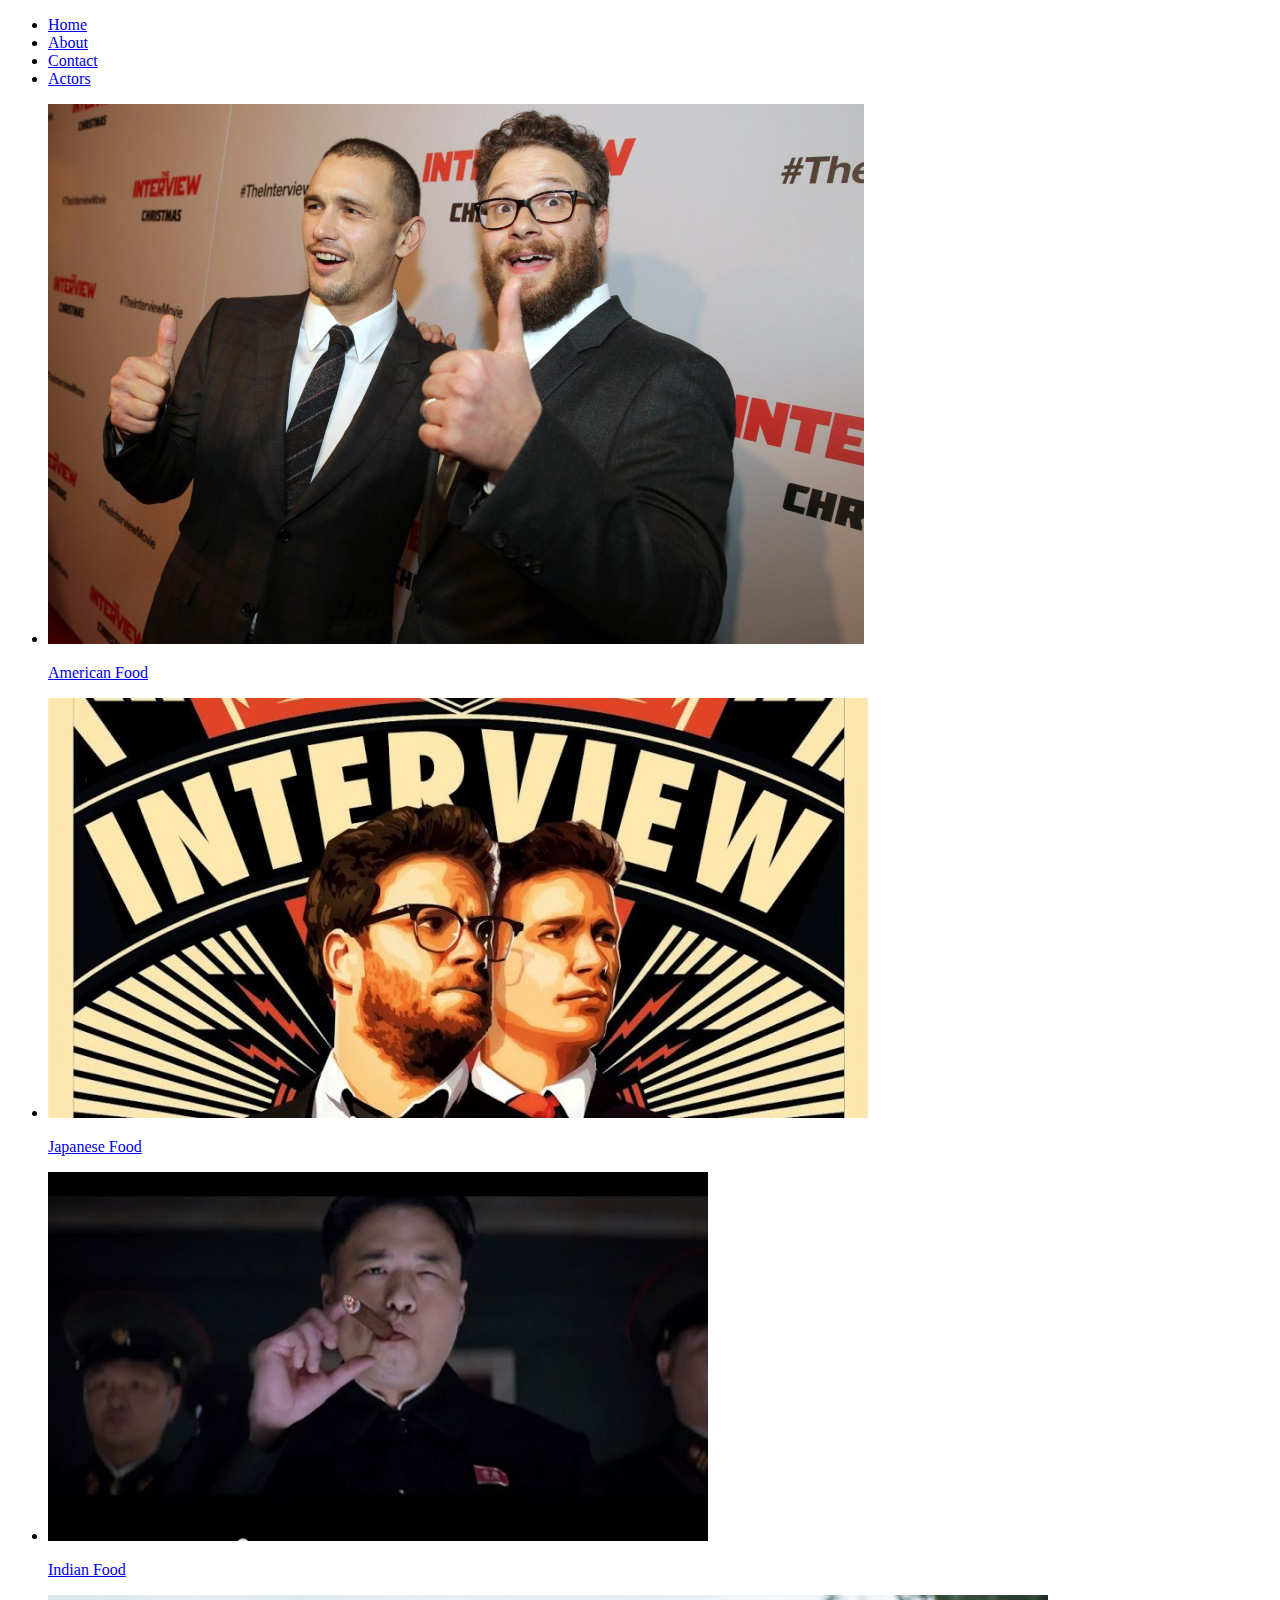
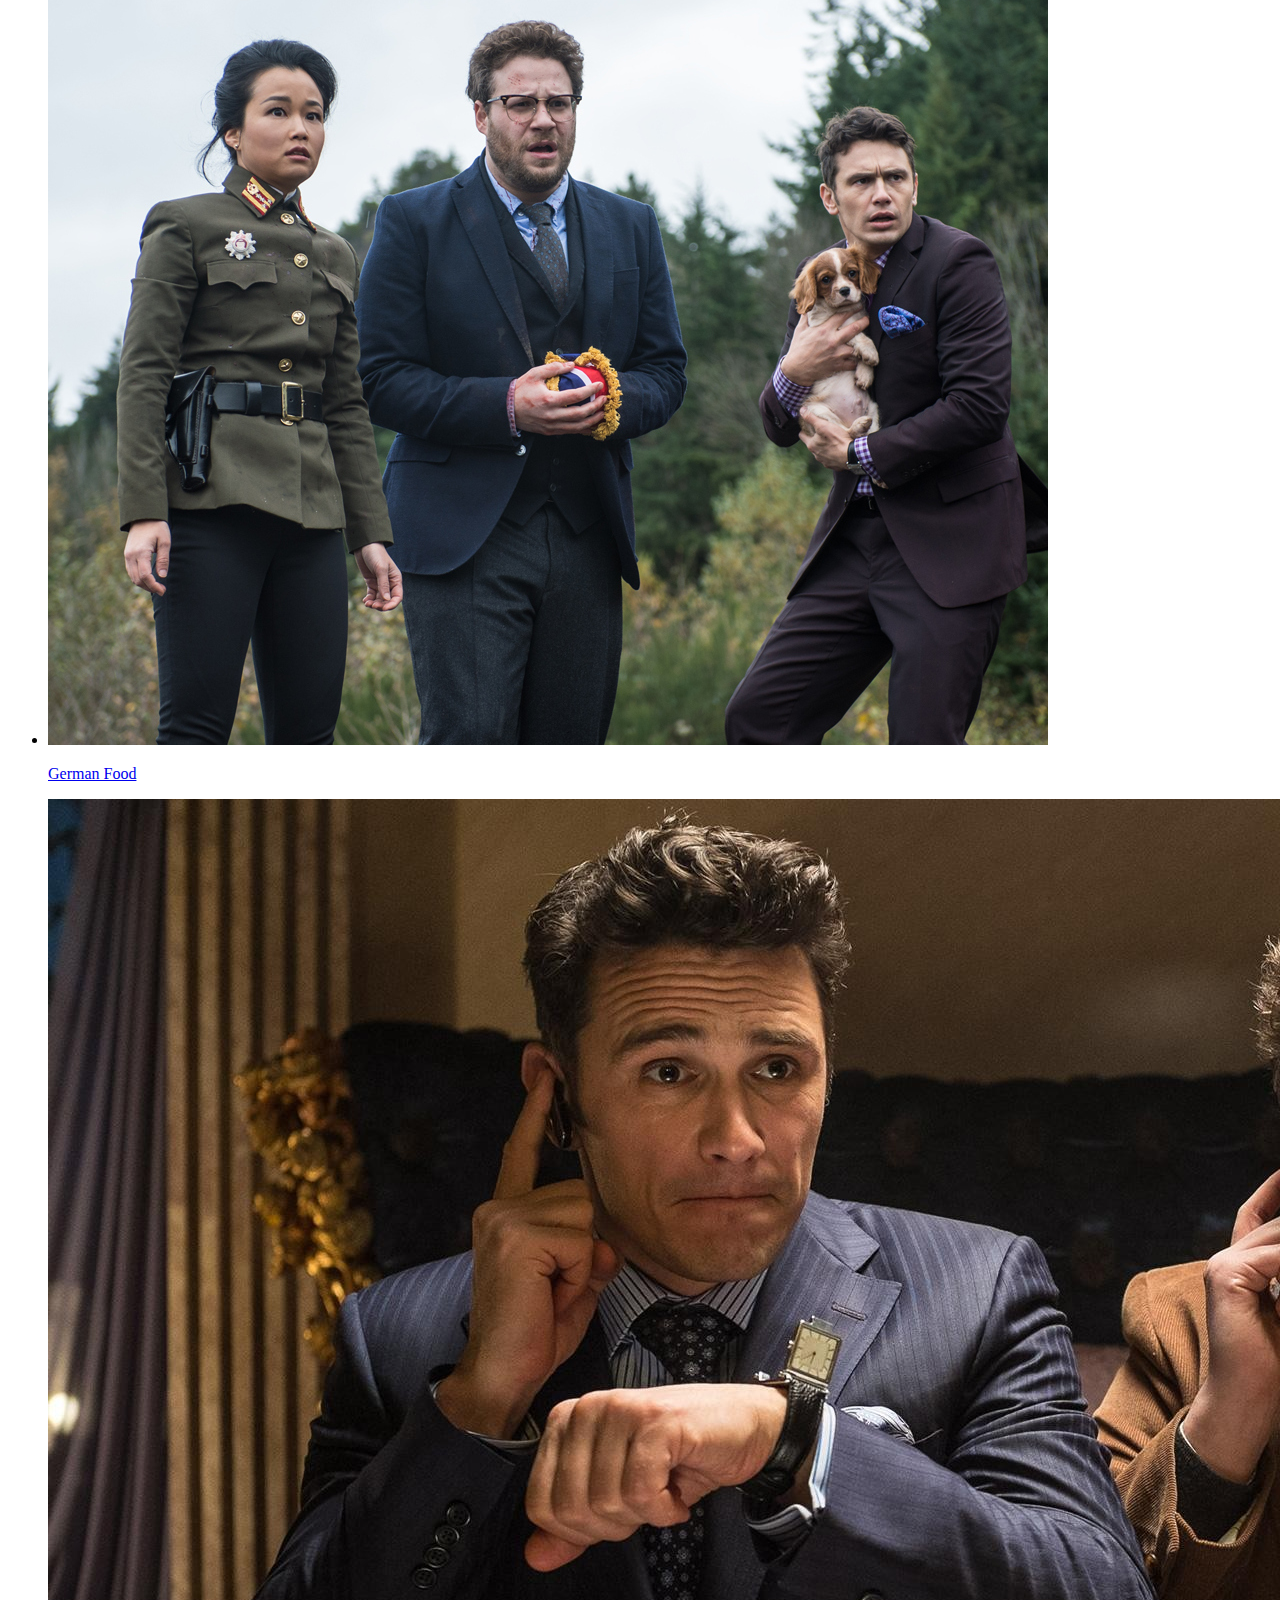
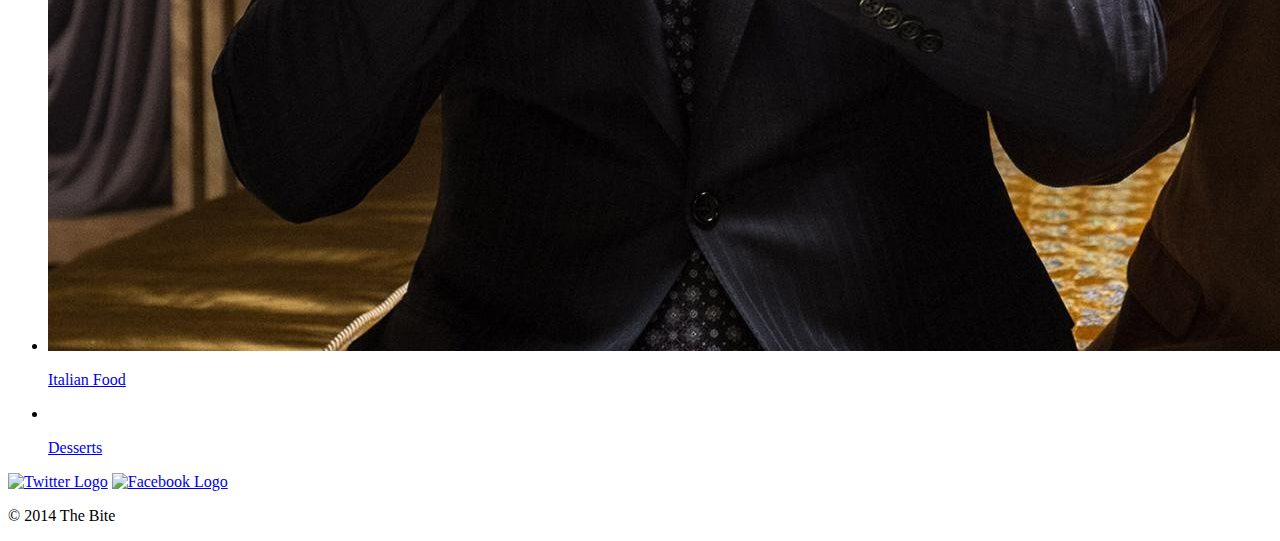
==== index.html @ f6d62d9b "Pictures and info. on actors" ====
<!DOCTYPE html>

<html lang="en">
 <head>
	<meta charset="utf-8">
	<title>The Interview</title>
	<link rel="stylesheet" href="css/normalize.css">
	<link href='http://fonts.googleapis.com/css?family=Playball' rel='stylesheet' type='text/css'>
	<link rel="stylesheet" href="css/style.css">
	<link rel="stylesheet" href="css/normalize.css">
	<meta name="viewport" content="width-device-width, initial-scale=1.0">
 </head>
 <body>
	<header>
		<nav>
				<ul>
					<li><a href="index.html" class="selected">Home</a></li>
					<li><a href="about.html">About</a></li>
					<li><a href="contact.html">Contact</a></li>
					<li><a href="actors.html">Actors</a></li>
				</ul>
	    </nav>
	</header>
	<div id="wrapper">
		<section>
		 	<ul id="gallery">
				<li>
					<a href="actors.html">
					 <img src="img/816x540.jpg" alt="816x540">
					 <p>American Food</p>
					</a>
				</li>
				<li>
					<a href="actors.html">
					 <img src="img/820x420.jpg" alt="820x420">
					 <p>Japanese Food</p>
					</a>
				</li>
				<li>
					<a href="actors.html">
					 <img src="img/kim.jpg" alt="kim">
					 <p>Indian Food</p>
					</a>
				</li>
				<li>
					<a href="actors.html">
					 <img src="img/the-interview.jpg" alt="the-interview">
					 <p>German Food</p>
					</a>
				</li>
				<li>
					<a href="actors.html">
					 <img src="img/theinterview.jpeg" alt="theinterview">
					 <p>Italian Food</p>
					</a>
				</li>
				<li>
					<a href="actors.html">
					 <img src="" alt="">
				    <p>Desserts</p>
					</a>
				</li>
			</ul>
		</section>
		<footer>
		<!-- this is a comment -->
			<a href="http://twitter.com/leimomiarscott"><img src="img/twitter-wrap.png" alt="Twitter Logo" class="social-icon"></a>
			<a href="http://facebook.com/leimomiarscott.me"><img src="img/facebook-wrap.png" alt="Facebook Logo" class="social-icon"></a>
			<p>&copy; 2014 The Bite</p>
		</footer>
    </div>
 </body>
 </html>
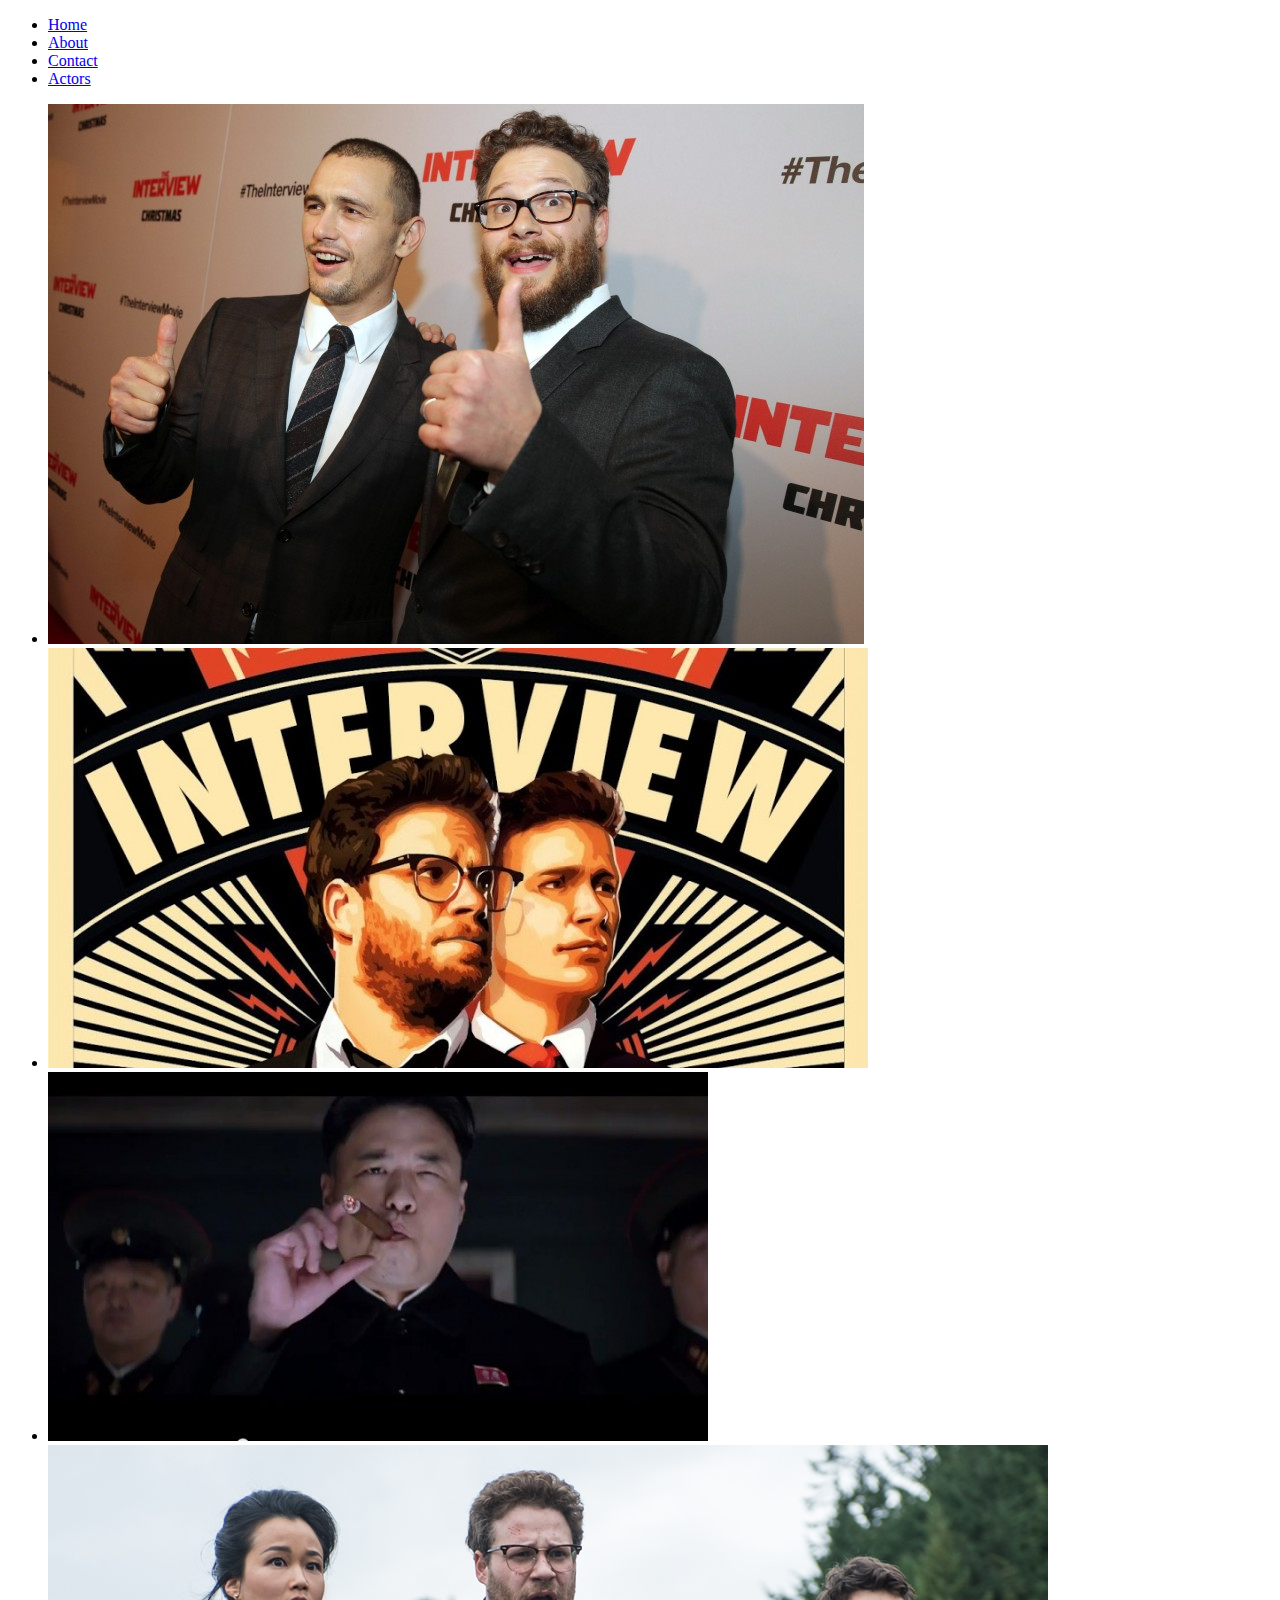
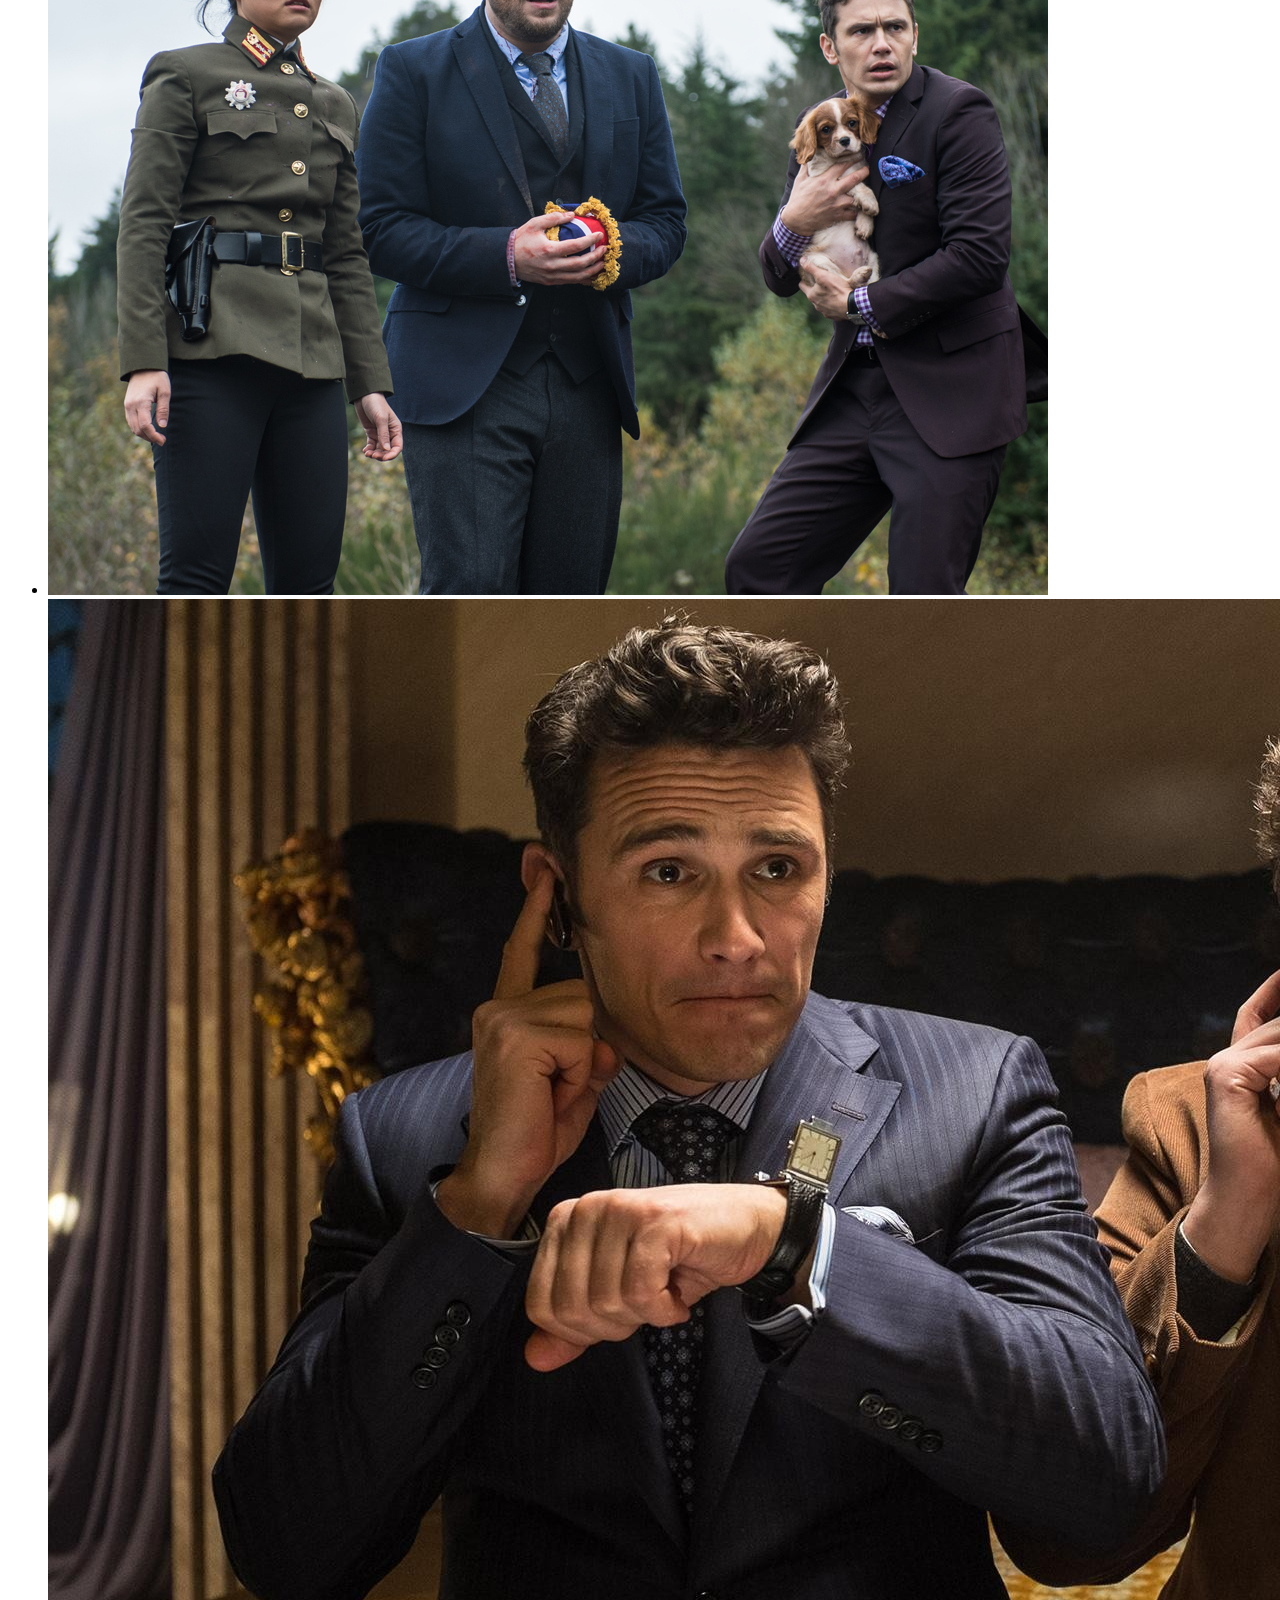
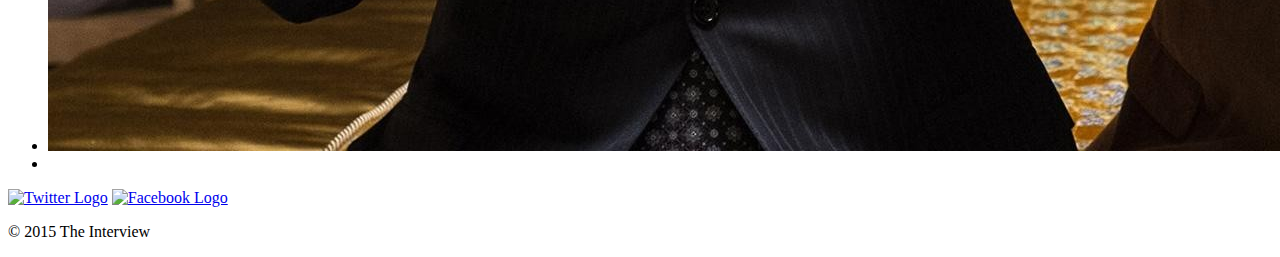
==== commit de2040d6: "just another update" ====
--- a/index.html
+++ b/index.html
@@ -26,39 +26,27 @@
 		 	<ul id="gallery">
 				<li>
 					<a href="actors.html">
-					 <img src="img/816x540.jpg" alt="816x540">
-					 <p>American Food</p>
-					</a>
+					 <img src="img/816x540.jpg" alt="816x540"></a>
 				</li>
 				<li>
 					<a href="actors.html">
-					 <img src="img/820x420.jpg" alt="820x420">
-					 <p>Japanese Food</p>
-					</a>
+					 <img src="img/820x420.jpg" alt="820x420"></a>
 				</li>
 				<li>
 					<a href="actors.html">
-					 <img src="img/kim.jpg" alt="kim">
-					 <p>Indian Food</p>
-					</a>
+					 <img src="img/kim.jpg" alt="kim"></a>
 				</li>
 				<li>
 					<a href="actors.html">
-					 <img src="img/the-interview.jpg" alt="the-interview">
-					 <p>German Food</p>
-					</a>
+					 <img src="img/the-interview.jpg" alt="the-interview"></a>
 				</li>
 				<li>
 					<a href="actors.html">
-					 <img src="img/theinterview.jpeg" alt="theinterview">
-					 <p>Italian Food</p>
-					</a>
+					 <img src="img/theinterview.jpeg" alt="theinterview"></a>
 				</li>
 				<li>
 					<a href="actors.html">
-					 <img src="" alt="">
-				    <p>Desserts</p>
-					</a>
+					 <img src="" alt=""></a>
 				</li>
 			</ul>
 		</section>
@@ -66,7 +54,7 @@
 		<!-- this is a comment -->
 			<a href="http://twitter.com/leimomiarscott"><img src="img/twitter-wrap.png" alt="Twitter Logo" class="social-icon"></a>
 			<a href="http://facebook.com/leimomiarscott.me"><img src="img/facebook-wrap.png" alt="Facebook Logo" class="social-icon"></a>
-			<p>&copy; 2014 The Bite</p>
+			<p>&copy; 2015 The Interview</p>
 		</footer>
     </div>
  </body>
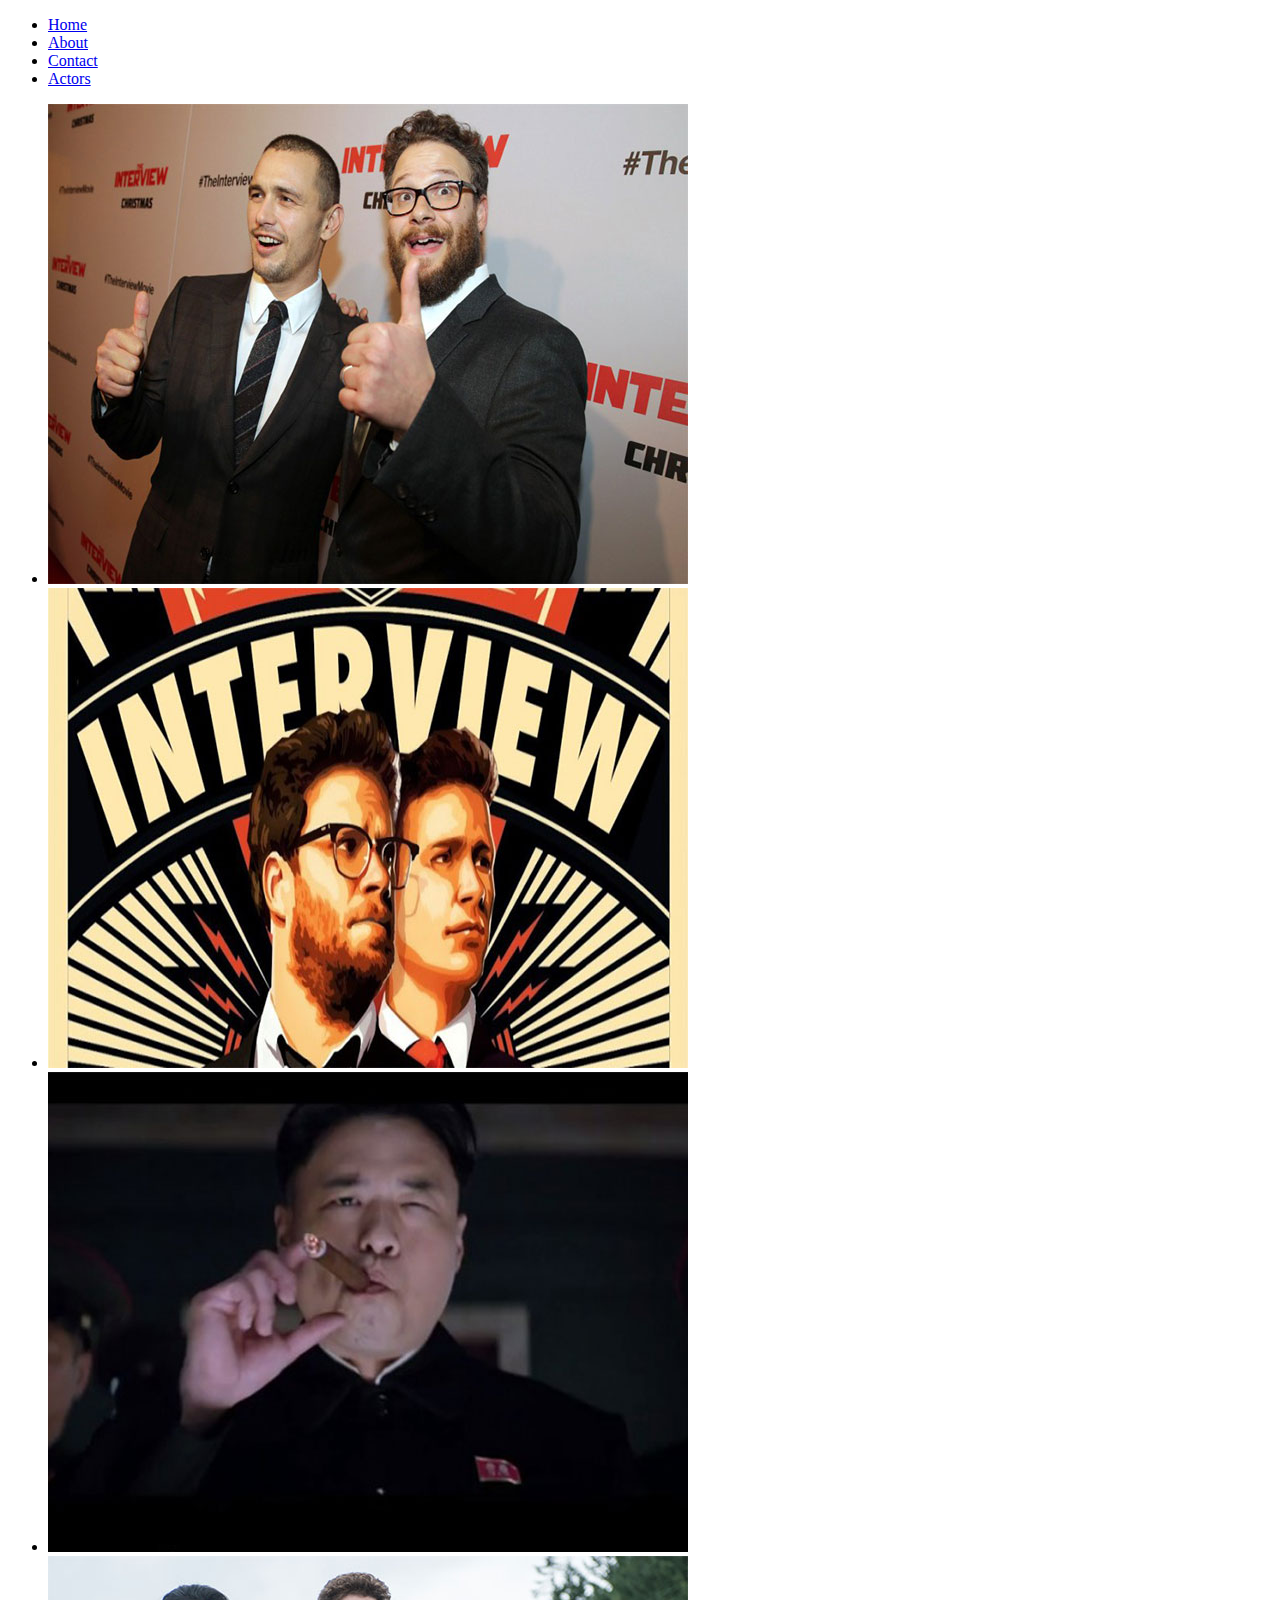
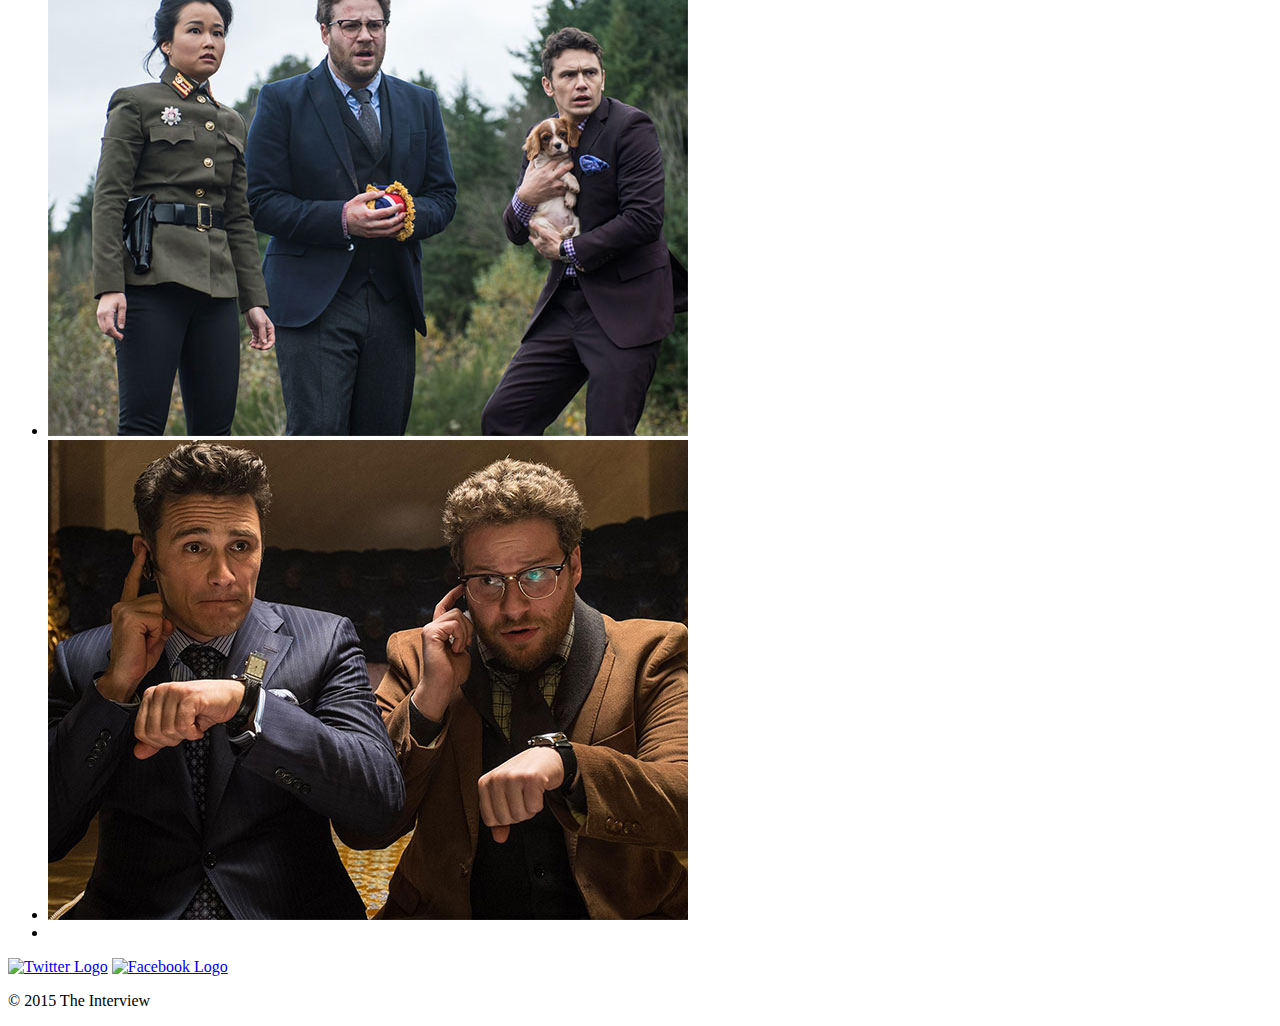
==== commit c5d66157: "image and video update" ====
--- a/index.html
+++ b/index.html
@@ -26,23 +26,23 @@
 		 	<ul id="gallery">
 				<li>
 					<a href="actors.html">
-					 <img src="img/816x540.jpg" alt="816x540"></a>
+					 <img src="img/theinterview.jpg" alt="theinterview"></a>
 				</li>
 				<li>
 					<a href="actors.html">
-					 <img src="img/820x420.jpg" alt="820x420"></a>
+					 <img src="img/theinterview2.jpg" alt="theinterview2"></a>
 				</li>
 				<li>
 					<a href="actors.html">
-					 <img src="img/kim.jpg" alt="kim"></a>
+					 <img src="img/theinterview3.jpg" alt="theinterview3"></a>
 				</li>
 				<li>
 					<a href="actors.html">
-					 <img src="img/the-interview.jpg" alt="the-interview"></a>
+					 <img src="img/theinterview4.jpg" alt="theinterview4"></a>
 				</li>
 				<li>
 					<a href="actors.html">
-					 <img src="img/theinterview.jpeg" alt="theinterview"></a>
+					 <img src="img/theinterview5.jpg" alt="theinterview5"></a>
 				</li>
 				<li>
 					<a href="actors.html">
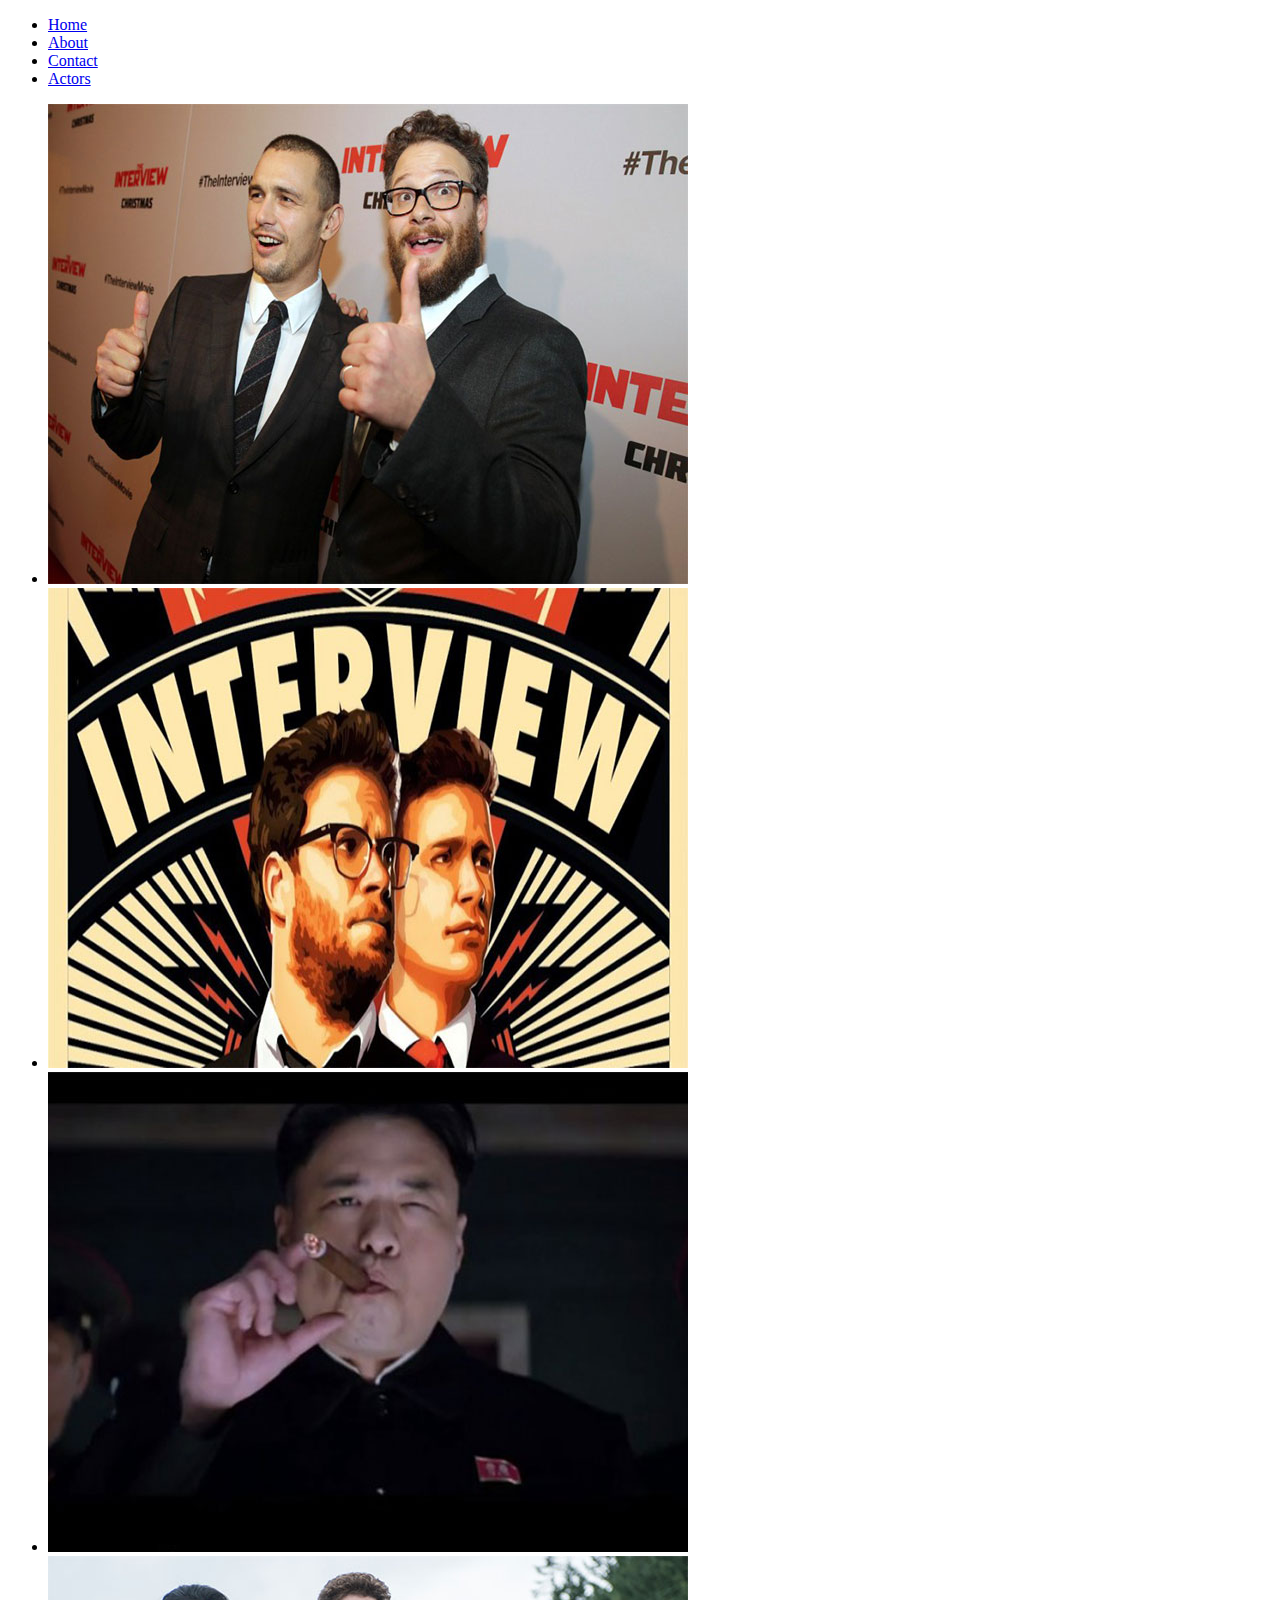
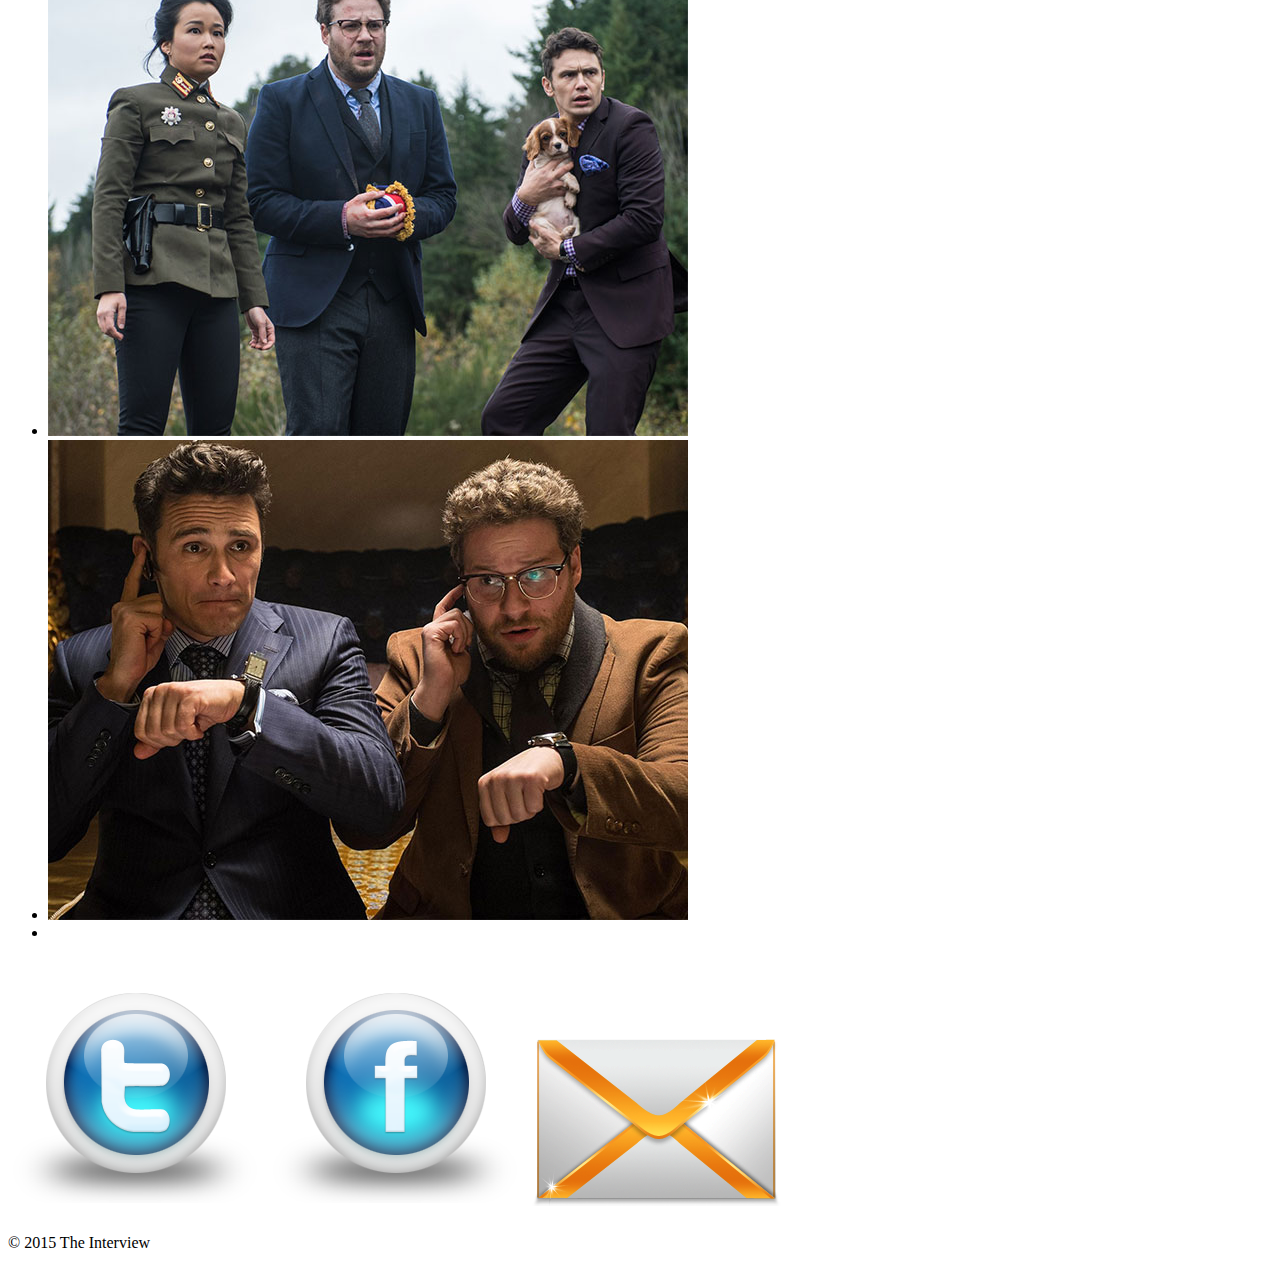
==== commit 6c86ddaa: "the new html" ====
--- a/index.html
+++ b/index.html
@@ -52,8 +52,9 @@
 		</section>
 		<footer>
 		<!-- this is a comment -->
-			<a href="http://twitter.com/leimomiarscott"><img src="img/twitter-wrap.png" alt="Twitter Logo" class="social-icon"></a>
-			<a href="http://facebook.com/leimomiarscott.me"><img src="img/facebook-wrap.png" alt="Facebook Logo" class="social-icon"></a>
+			<a href="http://twitter.com/leimomiarscott"><img src="img/twitterlogo.jpg" alt="twitter logo" class="social-icon"></a>
+			<a href="http://facebook.com/leimomiarscott.me"><img src="img/facebooklogo.jpg" alt="facebook logo" class="social-icon"></a>
+			<a href="http://leimomi.arscott@gmail.com"><img src="img/email-logo.png" alt="email logo" class="social-icon"></a>
 			<p>&copy; 2015 The Interview</p>
 		</footer>
     </div>
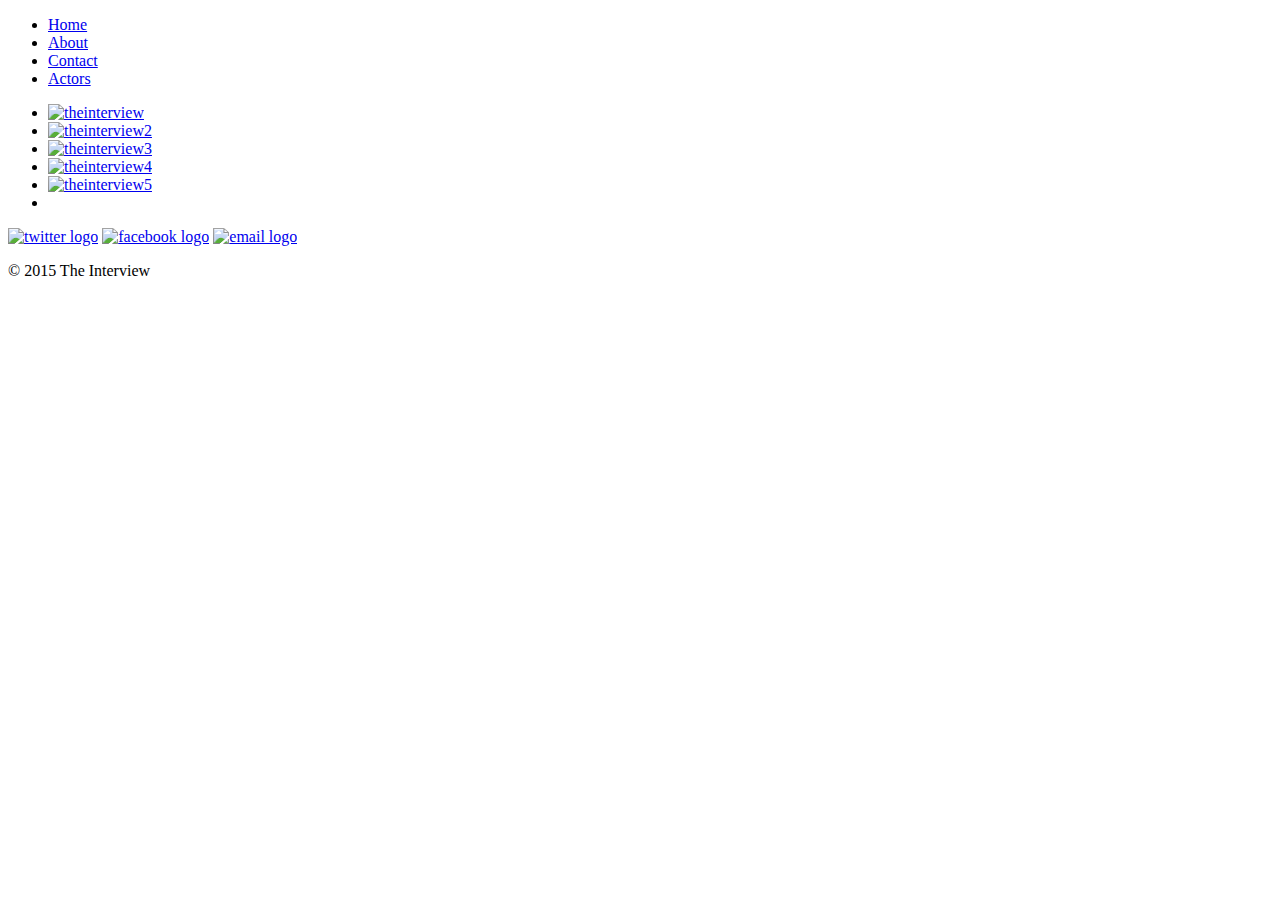
==== commit e498284c: "resizing of images" ====
--- a/index.html
+++ b/index.html
@@ -52,9 +52,9 @@
 		</section>
 		<footer>
 		<!-- this is a comment -->
-			<a href="http://twitter.com/leimomiarscott"><img src="img/twitterlogo.jpg" alt="twitter logo" class="social-icon"></a>
-			<a href="http://facebook.com/leimomiarscott.me"><img src="img/facebooklogo.jpg" alt="facebook logo" class="social-icon"></a>
-			<a href="http://leimomi.arscott@gmail.com"><img src="img/email-logo.png" alt="email logo" class="social-icon"></a>
+		<a href="http://twitter.com/leimomiarscott"><img src="img/untitled-3.jpg" alt="twitter logo" class="social-icon"></a>
+			<a href="http://facebook.com/leimomiarscott.me"><img src="img/untitled-2.jpg" alt="facebook logo" class="social-icon"></a>
+			<a href="http://leimomi.arscott@gmail.com"><img src="img/untitled-1.jpg" alt="email logo" class="social-icon"></a>
 			<p>&copy; 2015 The Interview</p>
 		</footer>
     </div>
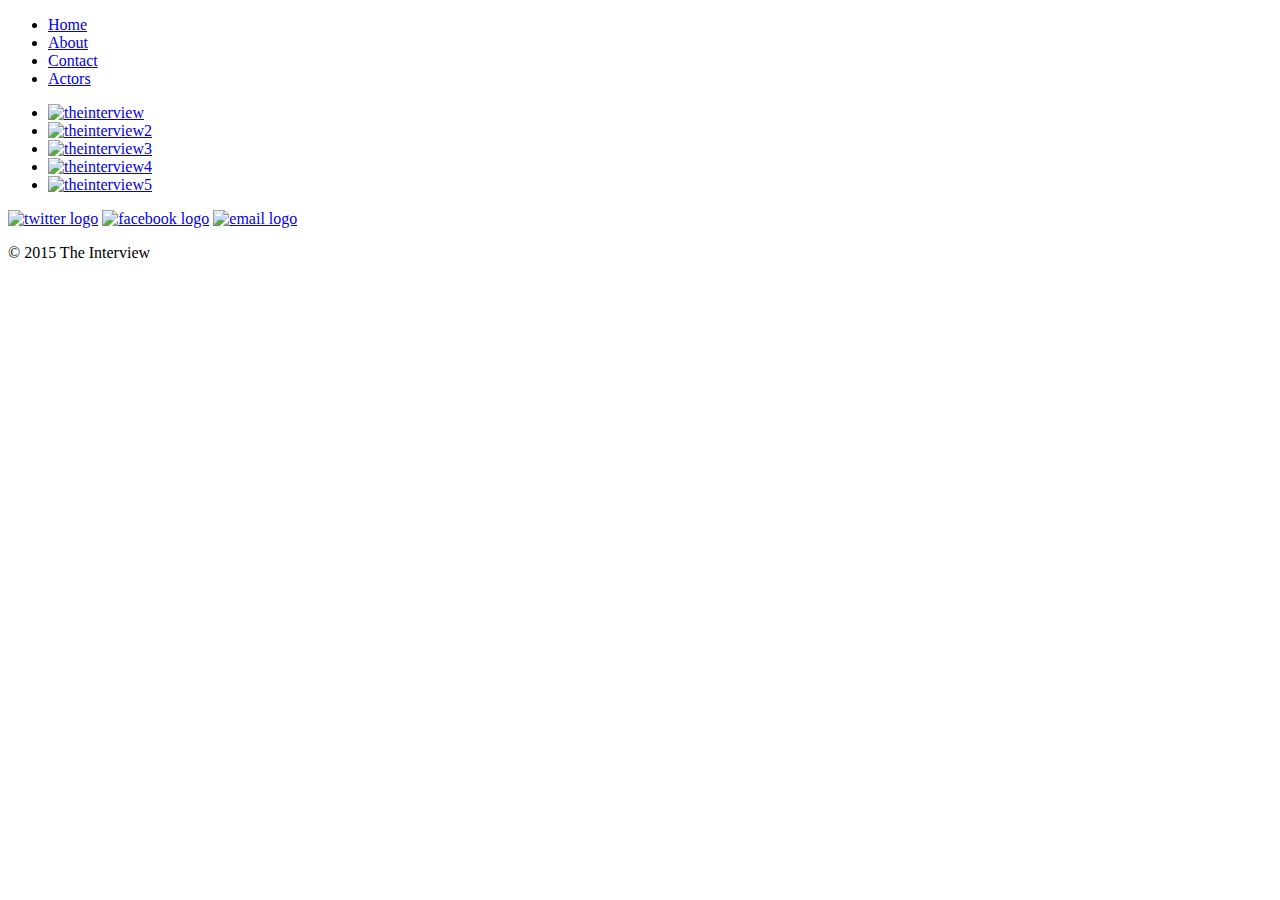
==== commit 5121b716: "update" ====
--- a/index.html
+++ b/index.html
@@ -44,10 +44,6 @@
 					<a href="actors.html">
 					 <img src="img/theinterview5.jpg" alt="theinterview5"></a>
 				</li>
-				<li>
-					<a href="actors.html">
-					 <img src="" alt=""></a>
-				</li>
 			</ul>
 		</section>
 		<footer>
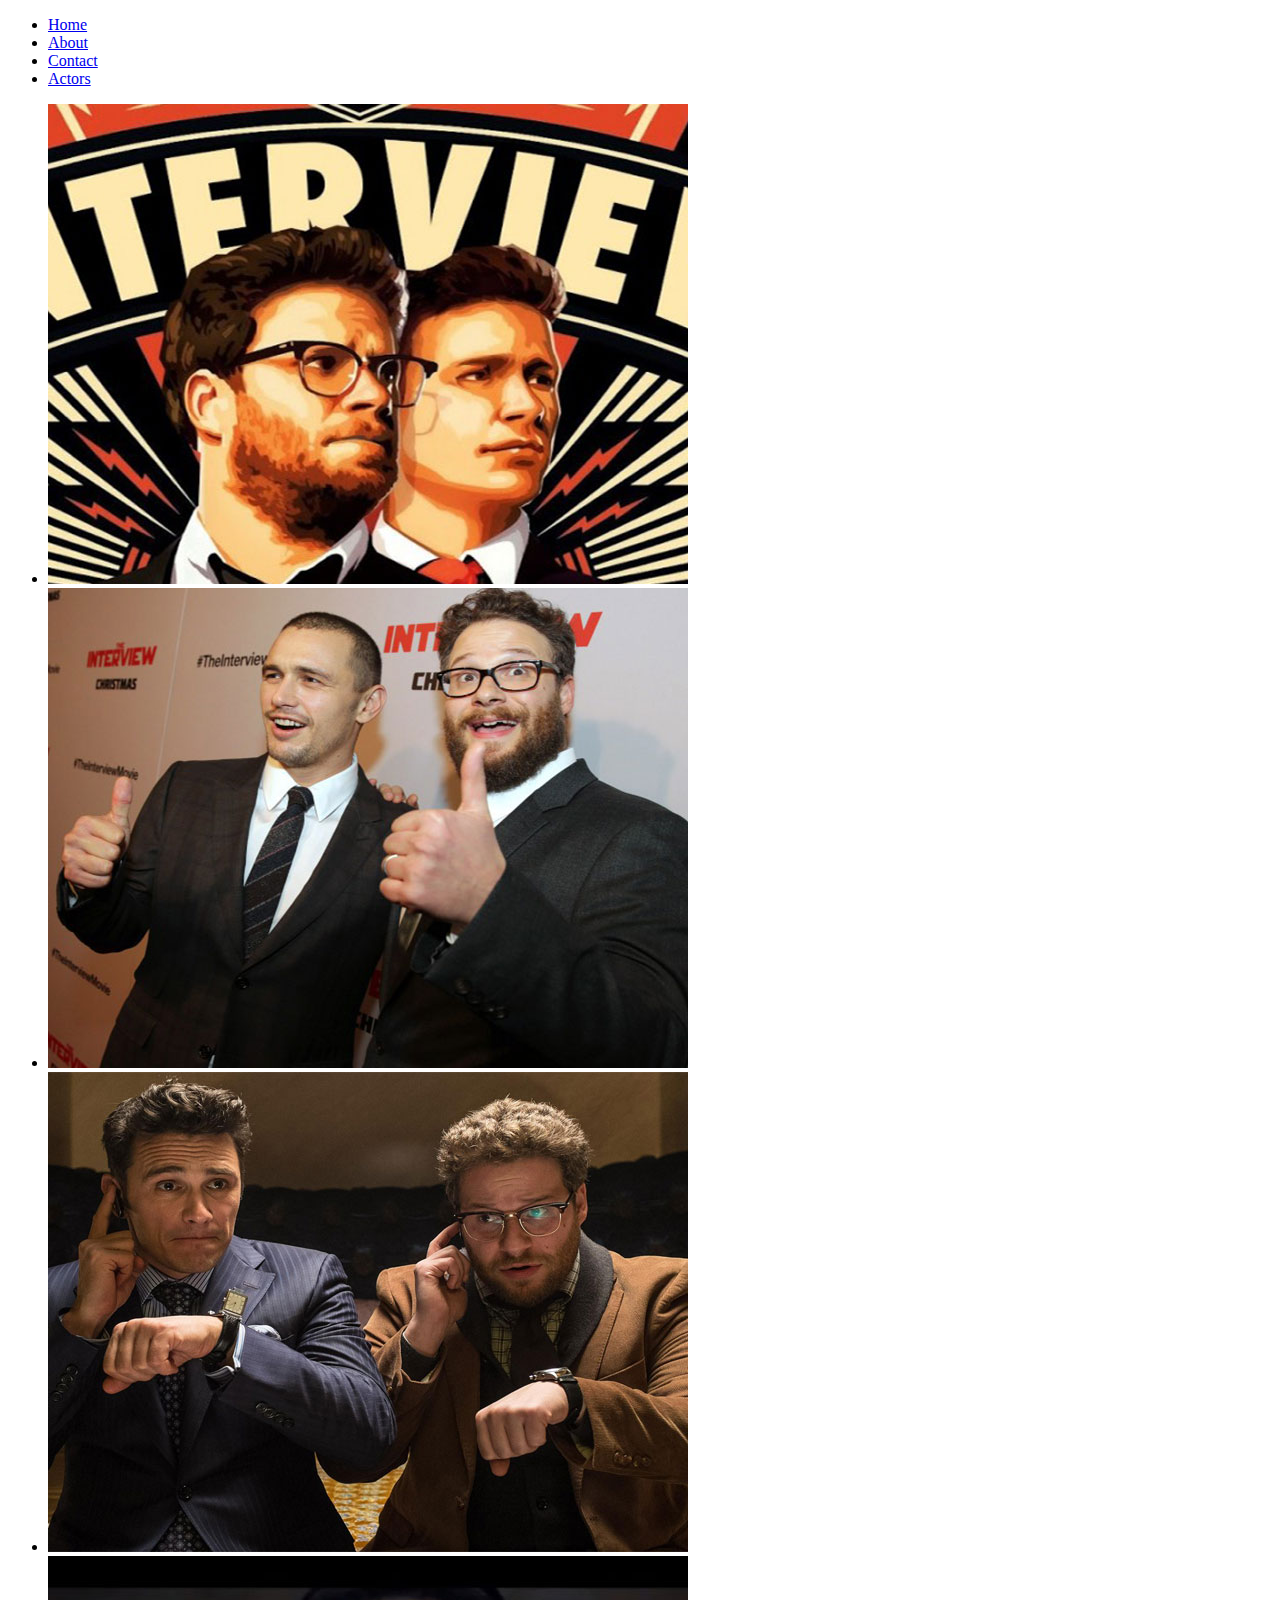
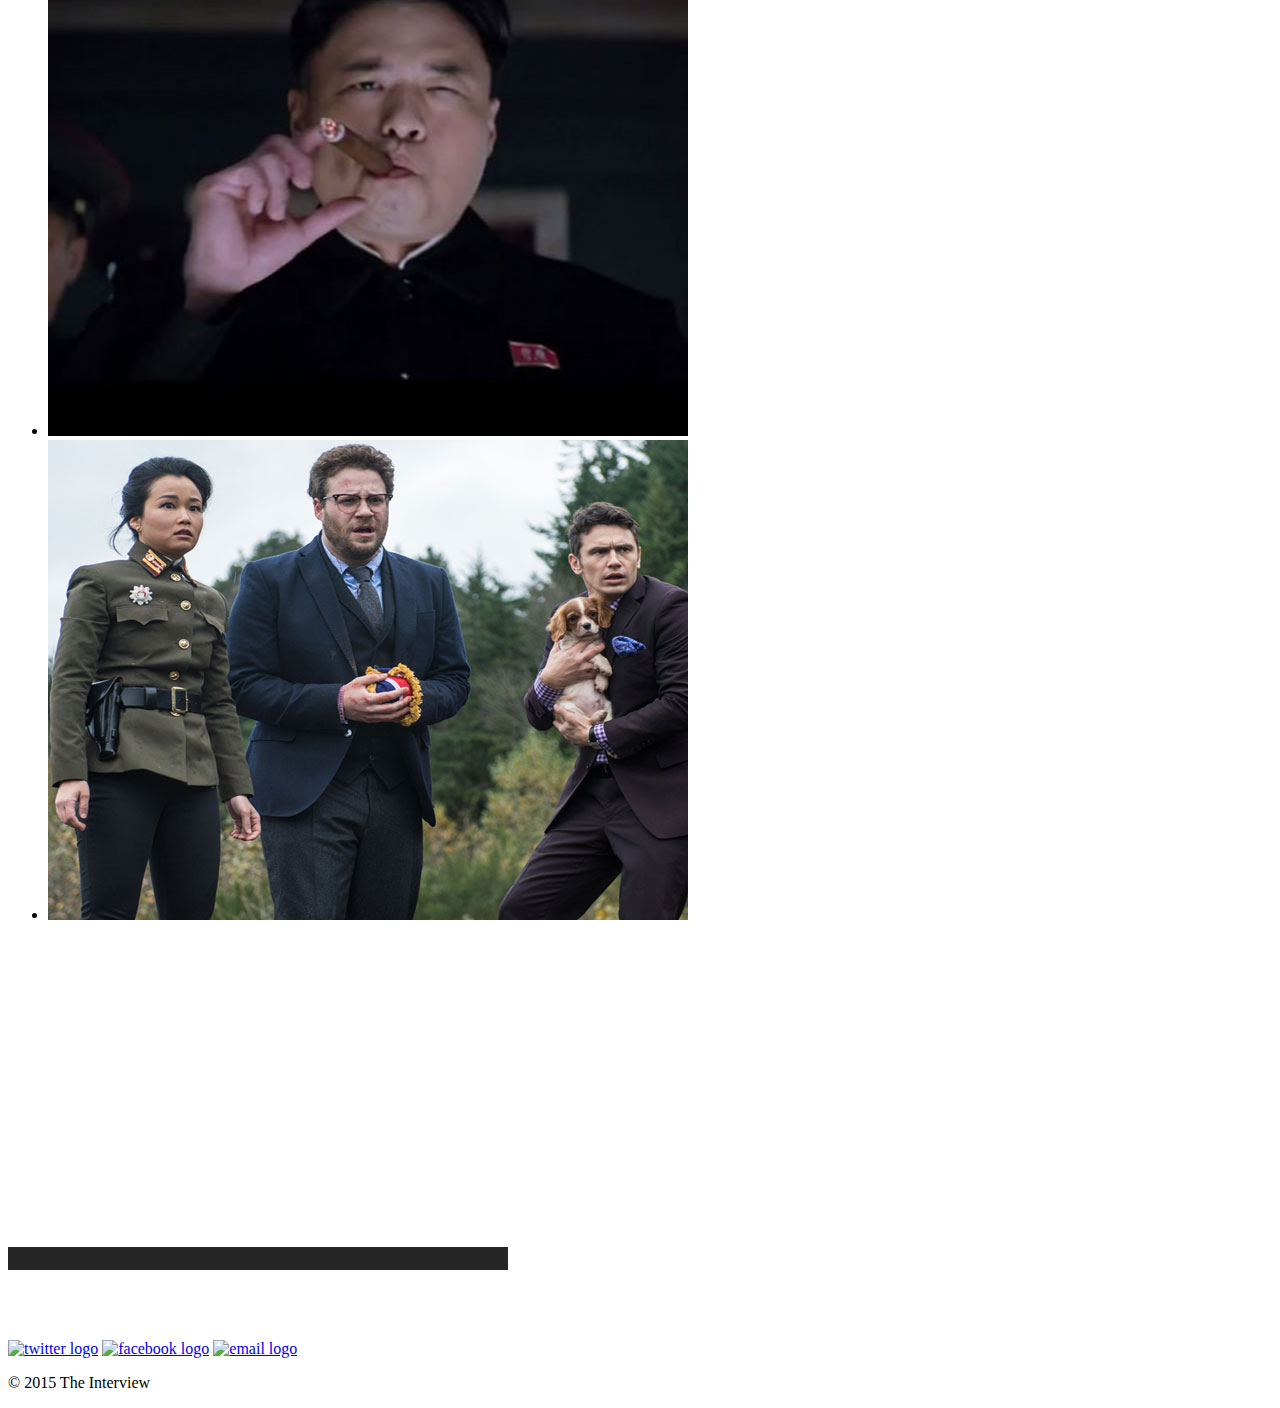
==== commit 2fc4c84b: "all of it is done" ====
--- a/index.html
+++ b/index.html
@@ -1,6 +1,5 @@
 <!DOCTYPE html>
-
-<html lang="en">
+<html lang="en"> 
  <head>
 	<meta charset="utf-8">
 	<title>The Interview</title>
@@ -26,28 +25,103 @@
 		 	<ul id="gallery">
 				<li>
 					<a href="actors.html">
-					 <img src="img/theinterview.jpg" alt="theinterview"></a>
+					 <img src="img/interview.jpg" alt="interview"></a>
 				</li>
 				<li>
 					<a href="actors.html">
-					 <img src="img/theinterview2.jpg" alt="theinterview2"></a>
+					 <img src="img/interview2.jpg" alt="interview"></a>
 				</li>
 				<li>
 					<a href="actors.html">
-					 <img src="img/theinterview3.jpg" alt="theinterview3"></a>
+					 <img src="img/interview3.jpg" alt="interview"></a>
 				</li>
 				<li>
 					<a href="actors.html">
-					 <img src="img/theinterview4.jpg" alt="theinterview4"></a>
+					 <img src="img/interview4.jpg" alt="interview"></a>
 				</li>
 				<li>
 					<a href="actors.html">
-					 <img src="img/theinterview5.jpg" alt="theinterview5"></a>
+					 <img src="img/interview5.jpg" alt="v"></a>
 				</li>
 			</ul>
 		</section>
+		<!-- Begin DWUser_EasyRotator -->
+<script type="text/javascript" src="http://c520866.r66.cf2.rackcdn.com/1/js/easy_rotator.min.js"></script>
+<div class="dwuserEasyRotator" style="width: 500px; height: 400px; position:relative; text-align: left;" data-erConfig="{autoplayEnabled:false, lpp:'[base64]', wv:1}" data-erName="demo rotater">
+	<div data-ertype="content" style="display: none;"><ul data-erlabel="Main Category">
+	<li>
+		<img class="main" src="img/fun3.jpg" />
+		<img class="thumb" src="img/fun3.jpg" />
+	</li>
+	<li>
+		<img class="main" src="img/seth-rogen3.jpg" />
+		<img class="thumb" src="img/seth-rogen3.jpg" />
+	</li>
+	<li>
+		<img class="main" src="img/fun2.jpg" />
+		<img class="thumb" src="img/fun2.jpg" />
+	</li>
+	<li>
+		<img class="main" src="img/fun.jpg" />
+		<img class="thumb" src="img/fun.jpg" />
+	</li>
+	<li>
+		<img class="main" src="img/fun4.jpg" />
+		<img class="thumb" src="img/fun4.jpg" />
+	</li>
+	<li>
+		<img class="main" src="img/fun5.jpg" />
+		<img class="thumb" src="img/fun5.jpg" />
+	</li>
+</ul>
+</div>
+	<div data-ertype="layout" data-ertemplateName="NONE" style="">
+		
+		<div class="erimgMain" style="position: absolute; left:0;right:0;top:0;bottom:70px;" data-erConfig="{___numTiles:3, scaleMode:'fillArea', imgType:'main', __loopNextButton:false, arrowButtonMode:'rollover'}">
+			<div class="erimgMain_slides" style="position: absolute; left:0px; top:0; bottom:0; right:0px;">
+				<div class="erimgMain_slide">
+					<div class="erimgMain_img" style="position: absolute; left: 0; right: 0; top: 0; bottom: 0;"></div>
+					<div class="erhideWhenNoText" style="background: #000; background: rgba(0,0,0,0.85); position: absolute; left: 0; right: 0; bottom: 0; padding: 5px; color: #FFF; font-family: Arial; font-size: 12px;">
+						<p class="erimgMain_title" style="padding: 0; margin: 0 0 3px 0; font-weight: bold;"></p>
+						<p class="erimgMain_desc" style="padding: 0 0 10px 0; margin: 0;"></p>
+					</div>
+				</div>
+			</div>
+			<div class="erimgMain_arrowLeft" style="position:absolute; left: 10px; top: 50%; margin-top: -15px;" data-erConfig="{image:'circleSmall', image2:'circleSmall'}"></div>
+			<div class="erimgMain_arrowRight" style="position:absolute; right: 10px; top: 50%; margin-top: -15px;"></div>
+		</div>
+		<div class="erimgMain rotatorTileNav" style="position: absolute; left:0;right:0;bottom:0;height:80px;" data-erConfig="{numTiles:-1, scaleMode:'fillArea', imgType:'thumb', loopNextButton:false, arrowButtonMode:'rollover', __slideLinkEvent:'rollover'}">
+			<div style="position: absolute; left: 0; top: 10px; right: 0; bottom: 0; background: #FFF;"></div>
+			<div class="erimgMain_slides" style="position: absolute; left:0px; top:0; bottom:0; right:0px;">
+				<div class="erimgMain_slide">
+					<div class="erimgMain_img" style="position: absolute; left: 0; right: 0; top: 10px; bottom: 0; margin: 2px 1px;"></div>
+					<!-- <div class="" style="background: #555; position: absolute; left: 1px; right: 1px; top: 10px; bottom: 0; padding: 5px; color: #FFF; font-family: Arial; font-size: 12px; text-align: center;">
+						<p class="erimgMain_title" style="padding: 5px; margin: 0 0 3px 0; font-weight: bold;"></p>
+					</div> -->
+					<div class="selectionArrow visibleWhenSelected" style="position: absolute; top: 0; left: 50%; margin-left: -10px; width: 20px; height: 10px; background-image: url('http://easyrotator.s3.amazonaws.com/1/i/rotator/FFF_arrow10_export.png');"></div>
+				</div>
+			</div>
+			<div class="erimgMain_arrowLeft" style="position:absolute; left: 60px; top: 50%; margin-top: -10px;" data-erConfig="{image:'circleSmall', image2:'circleSmall'}"></div>
+			<div class="erimgMain_arrowRight" style="position:absolute; right: 60px; top: 50%; margin-top: -10px;"></div>
+		</div>
+				
+		
+		<div class="erabout erFixCSS3" style="color: #FFF; text-align: left; background: #000; background:rgba(0,0,0,0.93); border: 2px solid #FFF; padding: 20px; font: normal 11px/14px Verdana,_sans; width: 300px; border-radius: 10px; display:none;">
+			This <a style="color:#FFF;" href="http://www.dwuser.com/easyrotator/" target="_blank">jQuery slider</a> was created with the free <a style="color:#FFF;" href="http://www.dwuser.com/easyrotator/" target="_blank">EasyRotator</a> software from DWUser.com.
+			<br /><br />
+            Use WordPress? The free <a style="color:#FFF;" href="http://www.dwuser.com/easyrotator/wordpress/" target="_blank">EasyRotator for WordPress</a> plugin lets you create beautiful <a style="color:#FFF;" href="http://www.dwuser.com/easyrotator/wordpress/" target="_blank">WordPress sliders</a> in seconds.
+			<br /><br />
+			<a style="color:#FFF;" href="#" class="erabout_ok">OK</a>   
+		</div>
+		<noscript>
+			Rotator powered by <a href="http://www.dwuser.com/easyrotator/">EasyRotator</a>, a free and easy jQuery slider builder from DWUser.com.  Please enable JavaScript to view.
+		</noscript>
+		<script type="text/javascript">/*Avoid IE gzip bug*/(function(b,c,d){try{if(!b[d]){b[d]="temp";var a=c.createElement("script");a.type="text/javascript";a.src="http://easyrotator.s3.amazonaws.com/1/js/nozip/easy_rotator.min.js";c.getElementsByTagName("head")[0].appendChild(a)}}catch(e){alert("EasyRotator fail; contact support.")}})(window,document,"er_$144");</script>
+
+	    </div>
+</div>
+<!-- End DWUser_EasyRotator -->
 		<footer>
-		<!-- this is a comment -->
 		<a href="http://twitter.com/leimomiarscott"><img src="img/untitled-3.jpg" alt="twitter logo" class="social-icon"></a>
 			<a href="http://facebook.com/leimomiarscott.me"><img src="img/untitled-2.jpg" alt="facebook logo" class="social-icon"></a>
 			<a href="http://leimomi.arscott@gmail.com"><img src="img/untitled-1.jpg" alt="email logo" class="social-icon"></a>
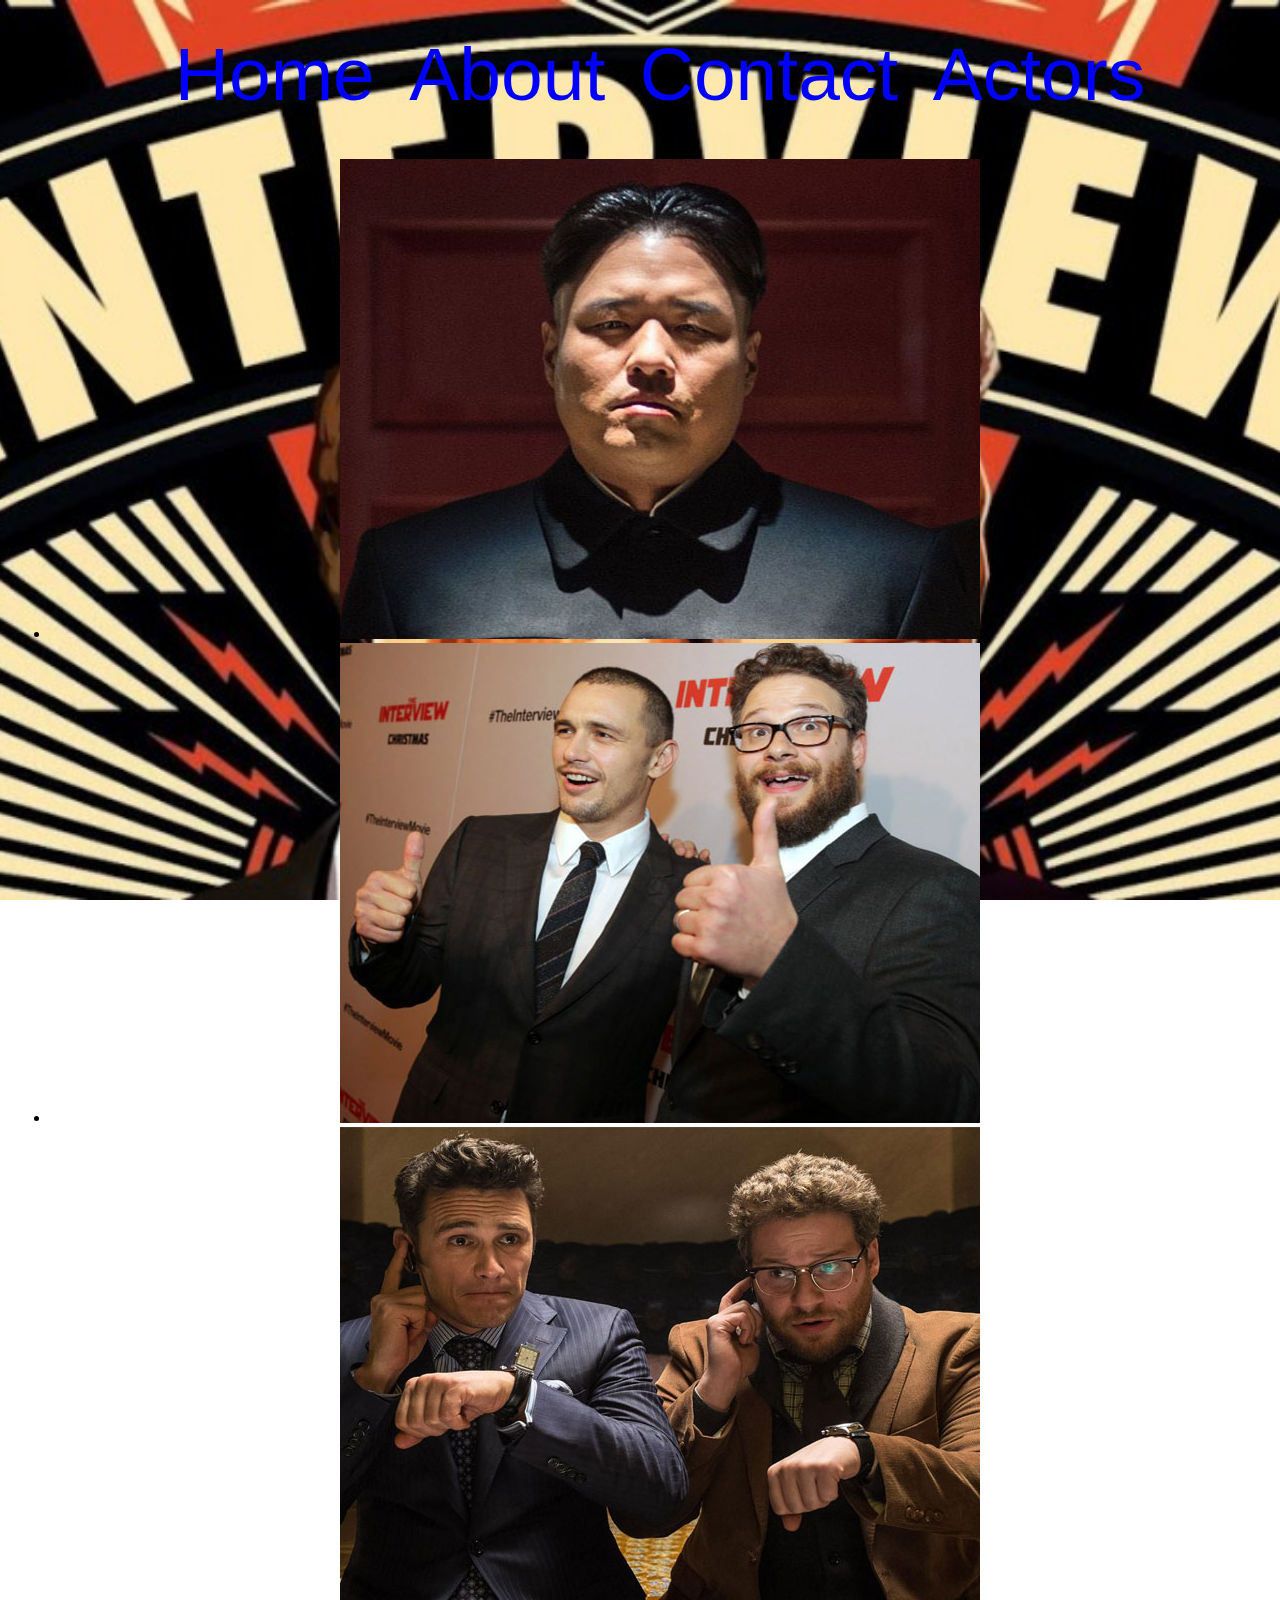
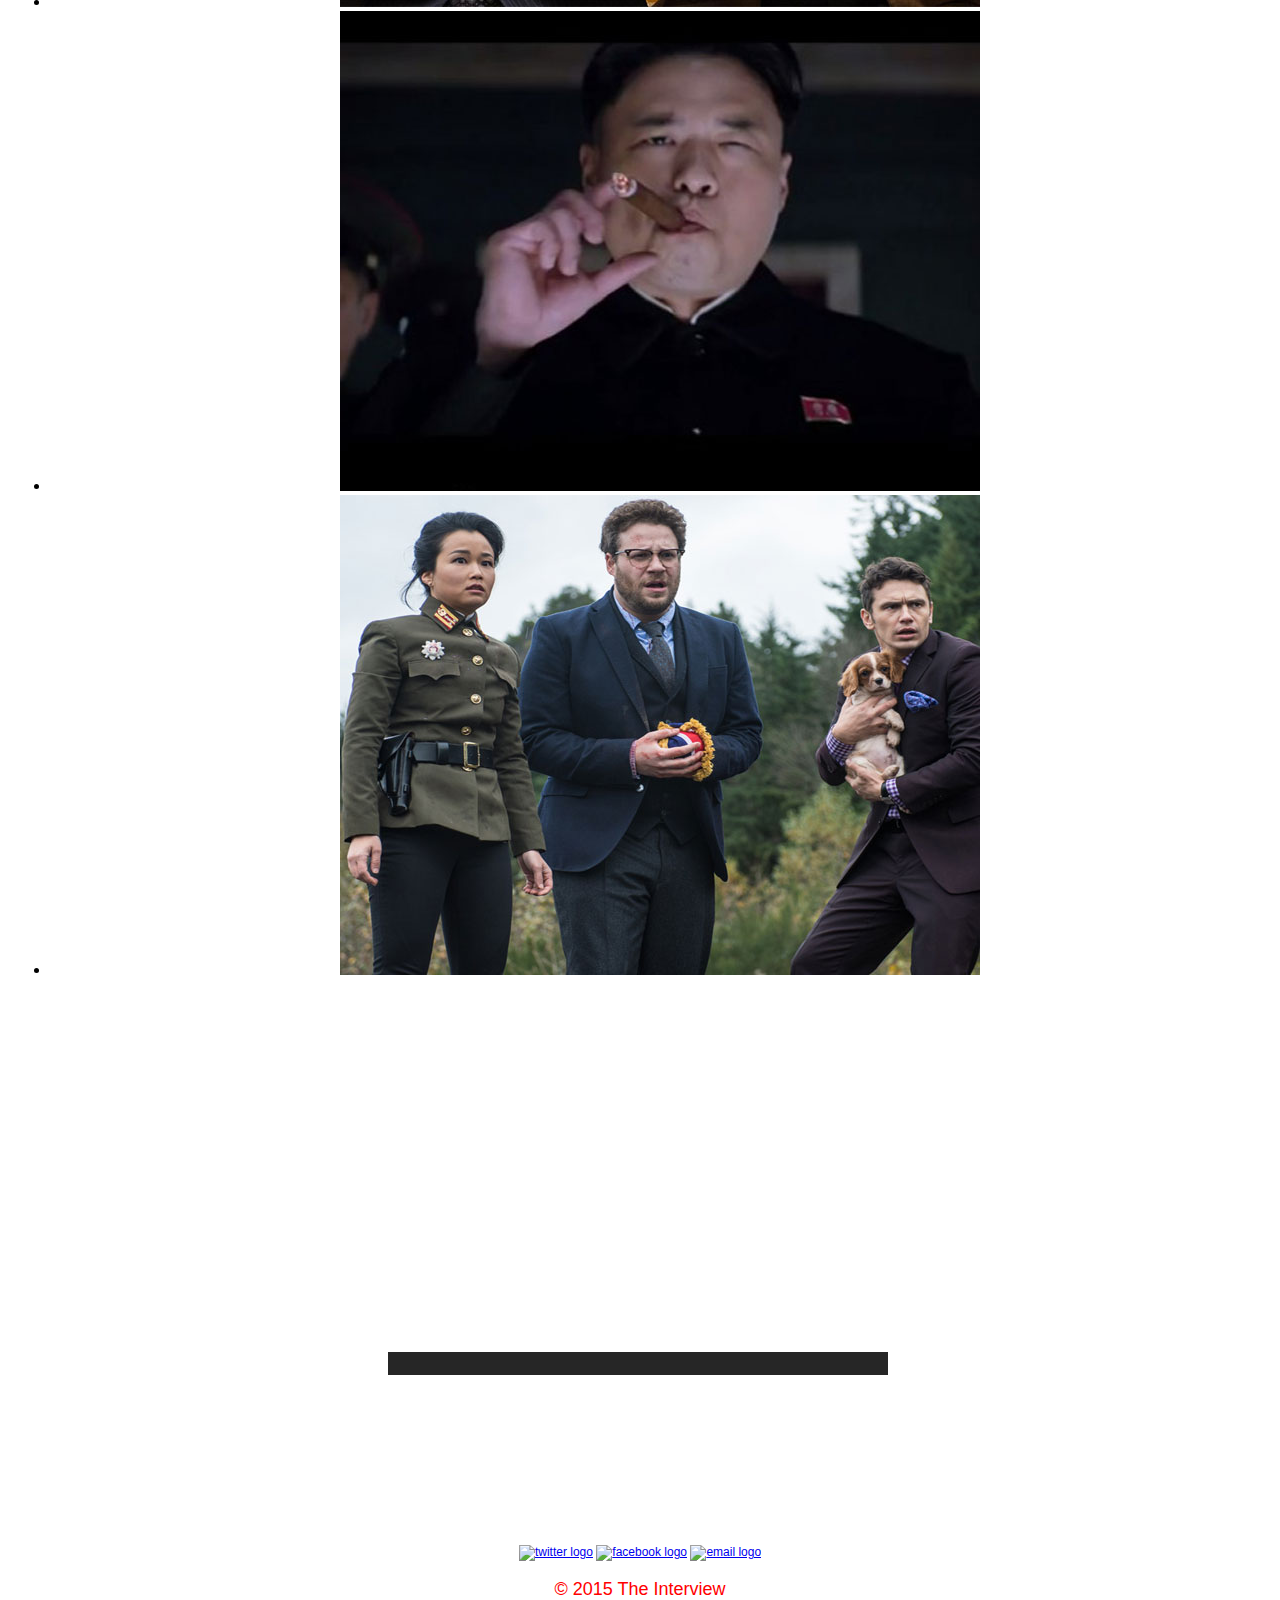
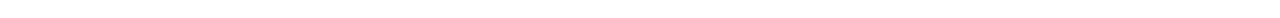
==== commit f3969075: "fixing25" ====
--- a/index.html
+++ b/index.html
@@ -12,7 +12,7 @@
  <body>
 	<header>
 		<nav>
-				<ul>
+				<ul class="ulist">
 					<li><a href="index.html" class="selected">Home</a></li>
 					<li><a href="about.html">About</a></li>
 					<li><a href="contact.html">Contact</a></li>
@@ -41,11 +41,12 @@
 				</li>
 				<li>
 					<a href="actors.html">
-					 <img src="img/interview5.jpg" alt="v"></a>
+					 <img src="img/interview5.jpg" alt="interview"></a>
 				</li>
 			</ul>
 		</section>
-		<!-- Begin DWUser_EasyRotator -->
+		<!-- Begin DWUser_EasyRotator --> 
+		<section class="slideshow">
 <script type="text/javascript" src="http://c520866.r66.cf2.rackcdn.com/1/js/easy_rotator.min.js"></script>
 <div class="dwuserEasyRotator" style="width: 500px; height: 400px; position:relative; text-align: left;" data-erConfig="{autoplayEnabled:false, lpp:'[base64]', wv:1}" data-erName="demo rotater">
 	<div data-ertype="content" style="display: none;"><ul data-erlabel="Main Category">
@@ -120,7 +121,9 @@
 
 	    </div>
 </div>
+</section>
 <!-- End DWUser_EasyRotator -->
+
 		<footer>
 		<a href="http://twitter.com/leimomiarscott"><img src="img/untitled-3.jpg" alt="twitter logo" class="social-icon"></a>
 			<a href="http://facebook.com/leimomiarscott.me"><img src="img/untitled-2.jpg" alt="facebook logo" class="social-icon"></a>
--- a/css/style.css
+++ b/css/style.css
@@ -0,0 +1,87 @@
+body {
+	float: left;
+  margin: 0 0 30px 0;
+  padding: 5px 0 0 0;
+  width: 100%;
+  
+}
+
+body { 
+  background: url(../img/820x420.jpg) no-repeat center center fixed; 
+  -webkit-background-size: cover;
+  -moz-background-size: cover;
+  -o-background-size: cover;
+  background-size: cover; }
+
+.slideshow {
+	padding: 50px 30% 50px 30%;
+}
+
+header {
+	text-align: center;
+	padding: 10px;
+}
+
+.ulist a{
+	text-align: center;
+	text-decoration: none;
+	color: blue;
+
+}
+
+.ulist li{
+	display: inline;
+	padding: 0 15px;
+	font-size: 75px;
+	
+}
+ 
+.ulist1 a{
+	text-align: center;
+	text-decoration: none;
+	color: blue;
+
+}
+
+.ulist1 li{
+	display: inline;
+	padding: 0 15px;
+	font-size: 150px;
+	
+}
+
+#wrapper {
+	text-align: center;
+	margin: 10px;
+}
+
+footer {
+  font-size: 0.75em;
+  text-align: center;
+  clear: both;
+  padding-top: 50px;
+  color: #ccc;
+}
+
+
+
+h1, h3 {
+	color: blue;
+}
+
+#foot {
+	text-align: center;
+	color: white;
+}
+
+p {
+	color: red;
+	text-align: center;
+	float: center;
+	padding: 0 50px 0 50px;
+	font-size: 150%;
+}
+
+.dear {
+	color: red;
+}
